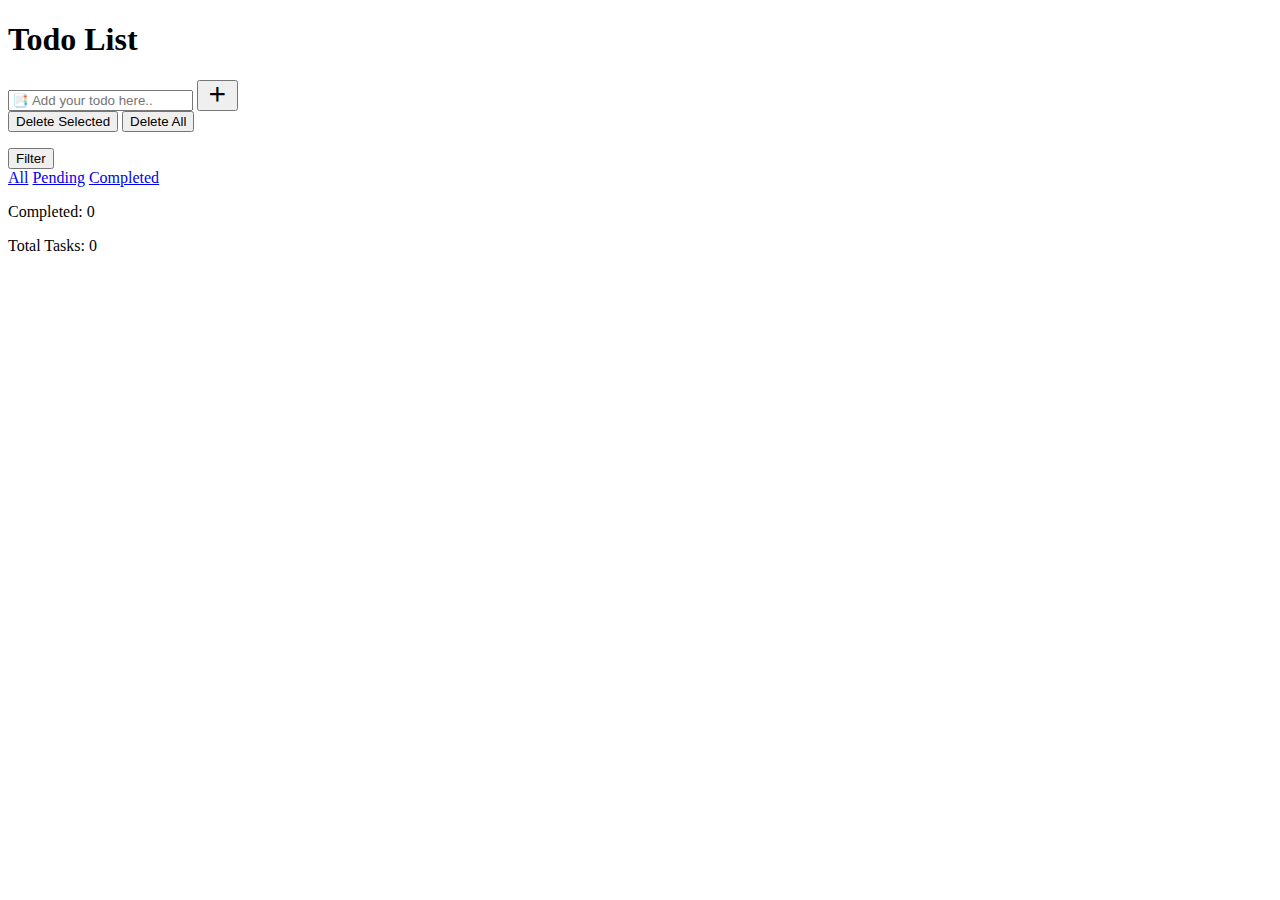
==== project files/index.html @ 518e714c "Add files via upload" ====
<!DOCTYPE html>
<html lang="en" data-theme="bumblebee">

<head>
    <meta charset="UTF-8">
    <meta http-equiv="X-UA-Compatible" content="IE=edge">
    <meta name="viewport" content="width=device-width, initial-scale=1.0">
    <!-- css -->
    <link rel="stylesheet" href="C:\Users\sruth\Desktop\TODO_APP\style.css">
    <!--Icons-->
    <link href='https://unpkg.com/boxicons@2.1.2/css/boxicons.min.css' rel='stylesheet'>
    <link rel="icon" type="image/x-icon" href="C:\Users\sruth\Desktop\TODO_APP\todo.png">

    <title>Todolist</title>
</head>

<body>

    <!-- main todo container -->
    <div class="container">
        <!-- header that has input and add button -->
        <header>
            <h1>Todo List</h1>

            <div class="input-section">
                <input id="todo-input" type="text" placeholder="📑 Add your todo here.."
                    class="input w-full max-w-xs" />
                <button id="add-button" class="btn btn-add ">
                    <i class="bx bx-plus bx-sm"></i>
                </button>
            </div>
        </header>

        <!-- delete buttons -->

        <div class="todos-filter">

            <button id="delete-selected" class="btn btn-ghost delete-selected-btn">
                Delete Selected
            </button>
            <button id="delete-all" class="btn btn-ghost delete-all-btn">
                Delete All
            </button>
        </div>


        <!-- this is the dynamic content which dds ups all the todos -->
        <ul id="all-todos" class="todos-list">

        </ul>


        <!-- dropdown throgh which we can apply filters -->
        <div class="filters">
            <div class="dropdown">
                <button class="dropbtn">Filter</button>
                <div class="dropdown-content">
                    <a href="#" id="all">All</a>
                    <a href="#" id="rem">Pending</a>
                    <a href="#" id="com">Completed</a>
                </div>
            </div>

            <!-- value showing completed task and all -->
            <div class="completed-task">
                <p>Completed: <span id="c-count">0</span></p>
            </div>
            <div class="remaining-task">
                <p>Total Tasks: <span id="r-count">0</span></p>
            </div>
        </div>
    </div>

    <!-- JS -->
    <script src="C:\Users\sruth\Desktop\TODO_APP\index.js"></script>

</body>

</html>
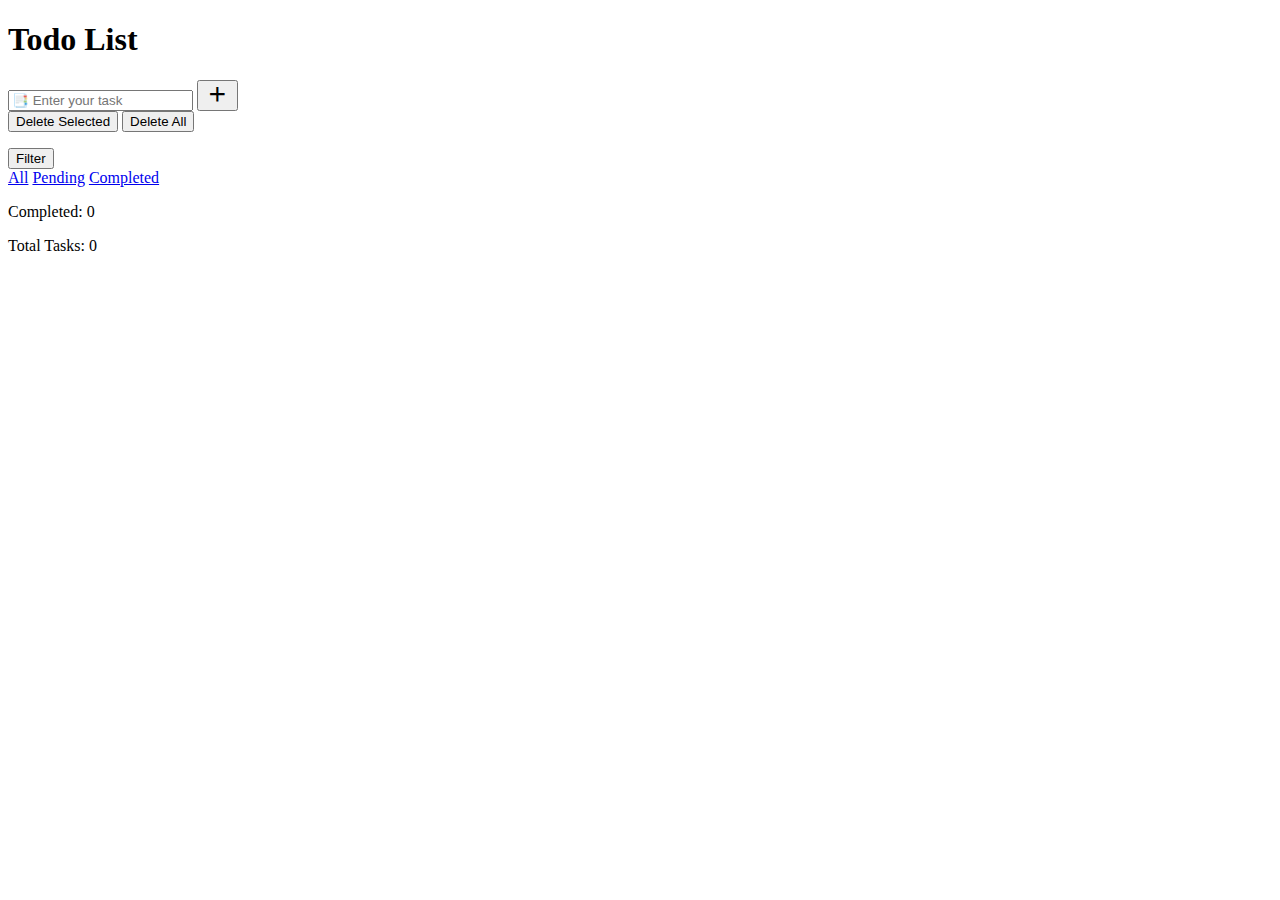
==== commit 4ee98ef9: "Add files via upload" ====
--- a/project files/index.html
+++ b/project files/index.html
@@ -23,7 +23,7 @@
             <h1>Todo List</h1>
 
             <div class="input-section">
-                <input id="todo-input" type="text" placeholder="📑 Add your todo here.."
+                <input id="todo-input" type="text" placeholder="📑 Enter your task"
                     class="input w-full max-w-xs" />
                 <button id="add-button" class="btn btn-add ">
                     <i class="bx bx-plus bx-sm"></i>
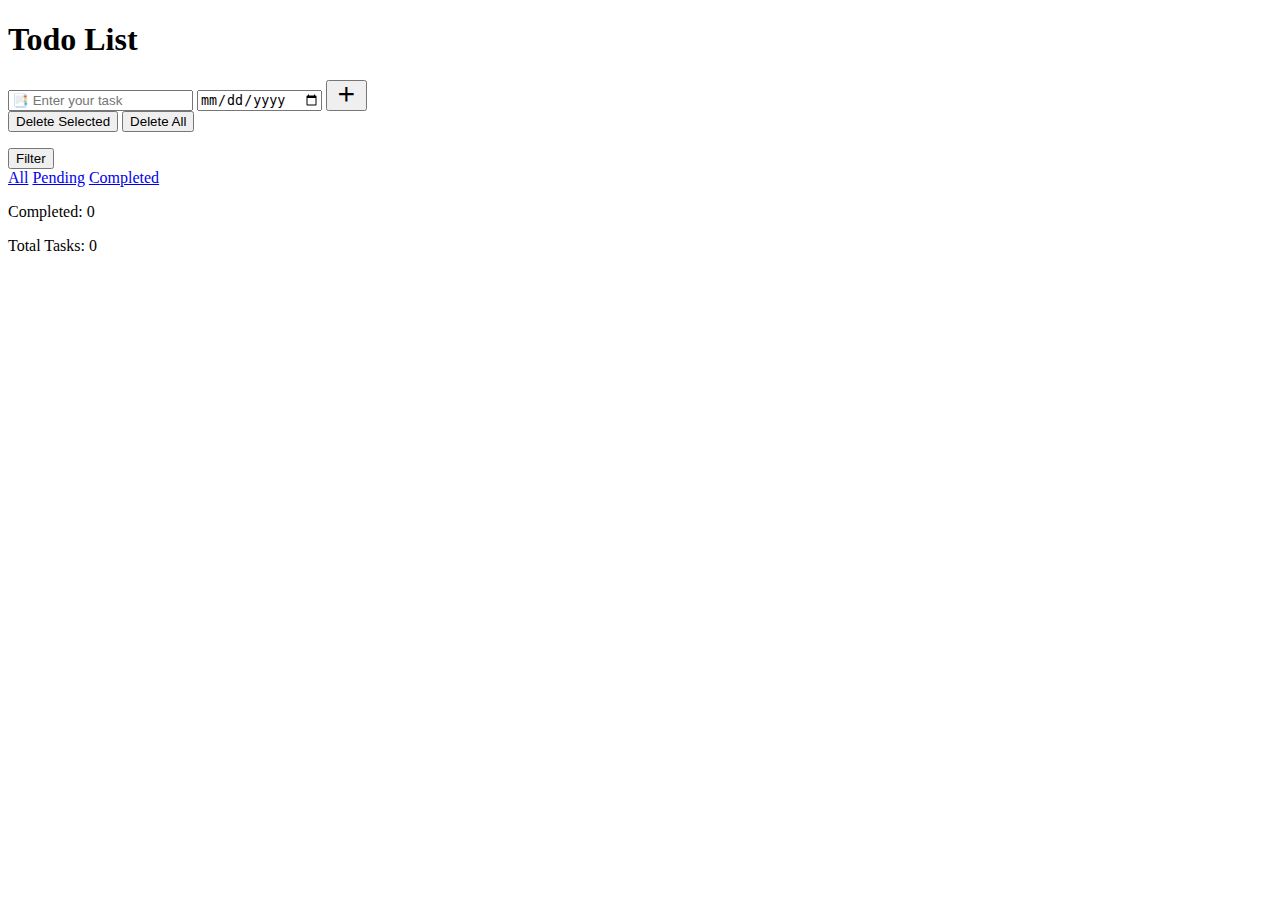
==== commit a39398dc: "Add files via upload" ====
--- a/project files/index.html
+++ b/project files/index.html
@@ -23,8 +23,8 @@
             <h1>Todo List</h1>
 
             <div class="input-section">
-                <input id="todo-input" type="text" placeholder="📑 Enter your task"
-                    class="input w-full max-w-xs" />
+                <input id="todo-input" type="text" placeholder="📑 Enter your task" class="input input-bordered input-secondary w-full max-w-xs"/>
+                <input type="date" class="input input-bordered input-secondary w-full max-w-xs schedule-date" />
                 <button id="add-button" class="btn btn-add ">
                     <i class="bx bx-plus bx-sm"></i>
                 </button>
